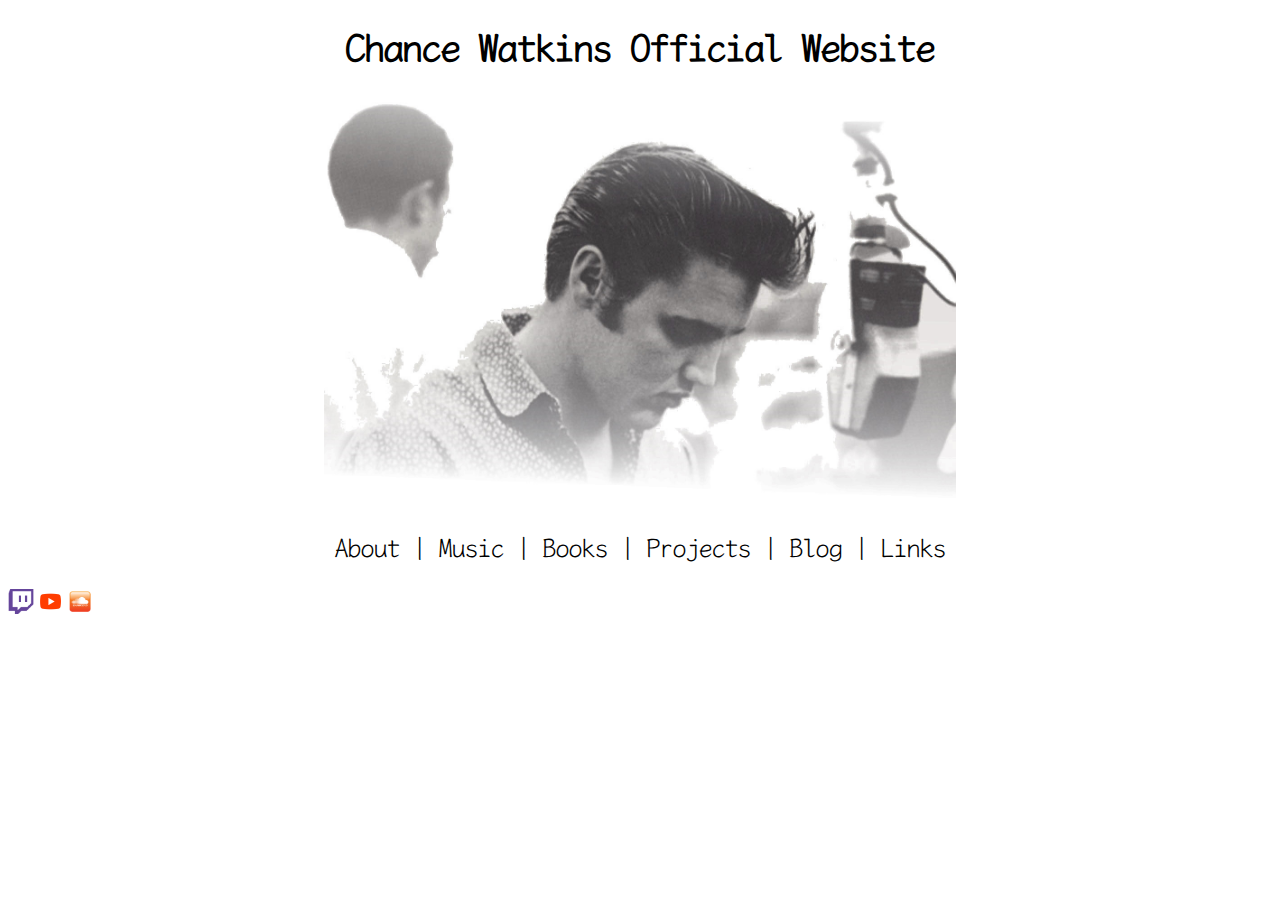
==== index.html @ e1da729c "Update index.html" ====
<!DOCTYPE html>
<html>

   <head>
      <title>Chance Watkins Official Site</title> 
      <link rel="stylesheet" href="style.css"> 
   </head> 

<body> 

<h1 class = "title"> Chance Watkins Official Website</h1> 
   <img src="testimage.jpg" alt="Test Image" </img>  <div id="twitch-embed"></div>

    <!-- Load the Twitch embed JavaScript file -->
    <script src="https://embed.twitch.tv/embed/v1.js"></script>

    <!-- Create a Twitch.Embed object that will render within the "twitch-embed" element -->
    <script type="text/javascript">
      new Twitch.Embed("twitch-embed", {
        width: 854,
        height: 480,
        channel: "monstercat",
        // Only needed if this page is going to be embedded on other websites
        parent: ["embed.example.com", "othersite.example.com"]
      });
    </script>
   <p class = "nav" > About | Music | Books | Projects | Blog | Links </p> 



<img class = "socialicons"  src="socialmediaimages/twitch.png" alt="Twitch Link" </socialicons > 
<img  class = "socialicons" src="socialmediaimages/youtube.png" alt="YouTube Link" </socialicons > 
<img class = "socialicons" src="socialmediaimages/soundcloud.png" alt="Soundcloud Link" </socialicons > 

   

</body> 
</html>
---- style.css ----
@font-face {
  font-family: TitleCute;
  src: url(LxgwWenKaiMonoLatin-Light.ttf);
} 

.title{ 
color: black; 
font-family: TitleCute; 
font-size: 3vw; 
text-align: center; 



} 

.pagetitle{ 
color: black; 
font-family: TitleCute; 
font-size: 3vw; 
text-align: left; 
text-indent: 7vw; 

} 

.pageparagraph{ 
color: black; 
font-family: TitleCute; 
font-size: 2vw; 
text-align: left; 
background-color: aliceblue; 
padding: 1vw; 
margin: 50px; 

} 




img{ 
max-width: 50%; 
margin-left: 25%; 





} 

.nav { 
color: black ;  
font-family: TitleCute; 
font-size: 2vw; 
text-align: center; 



} 


.socialicons{ 
height: 2vw; 
width: 2vw; 
margin-left: 0%; 

} 
<p class = "title" style = "text-align: left; size; 1vw"; >Links: </p>
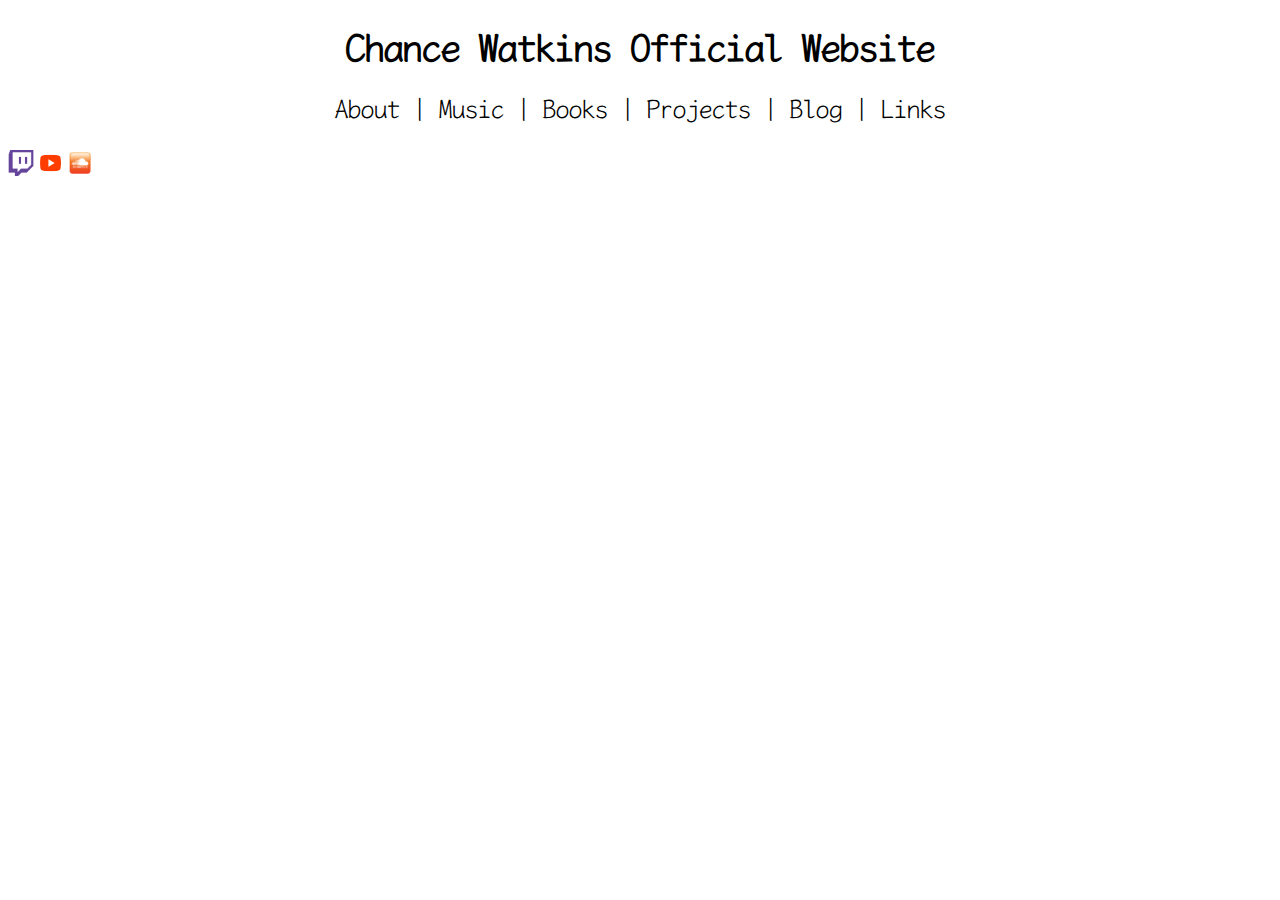
==== commit eb413918: "Update index.html" ====
--- a/index.html
+++ b/index.html
@@ -9,7 +9,11 @@
 <body> 
 
 <h1 class = "title"> Chance Watkins Official Website</h1> 
-   <img src="testimage.jpg" alt="Test Image" </img>  <div id="twitch-embed"></div>
+<!--    <img src="testimage.jpg" alt="Test Image" </img>  --> 
+   
+   
+   <a style = "text-align: center">  
+   <div  id="twitch-embed"></div>
 
     <!-- Load the Twitch embed JavaScript file -->
     <script src="https://embed.twitch.tv/embed/v1.js"></script>
@@ -17,13 +21,14 @@
     <!-- Create a Twitch.Embed object that will render within the "twitch-embed" element -->
     <script type="text/javascript">
       new Twitch.Embed("twitch-embed", {
-        width: 854,
-        height: 480,
-        channel: "monstercat",
+        width: 1200,
+        height: 302,
+        channel: "sirchancewatkins",
         // Only needed if this page is going to be embedded on other websites
-        parent: ["embed.example.com", "othersite.example.com"]
+        parent: ["embed.example.com"]
       });
-    </script>
+    </script> 
+   </a> 
    <p class = "nav" > About | Music | Books | Projects | Blog | Links </p> 
 
 
